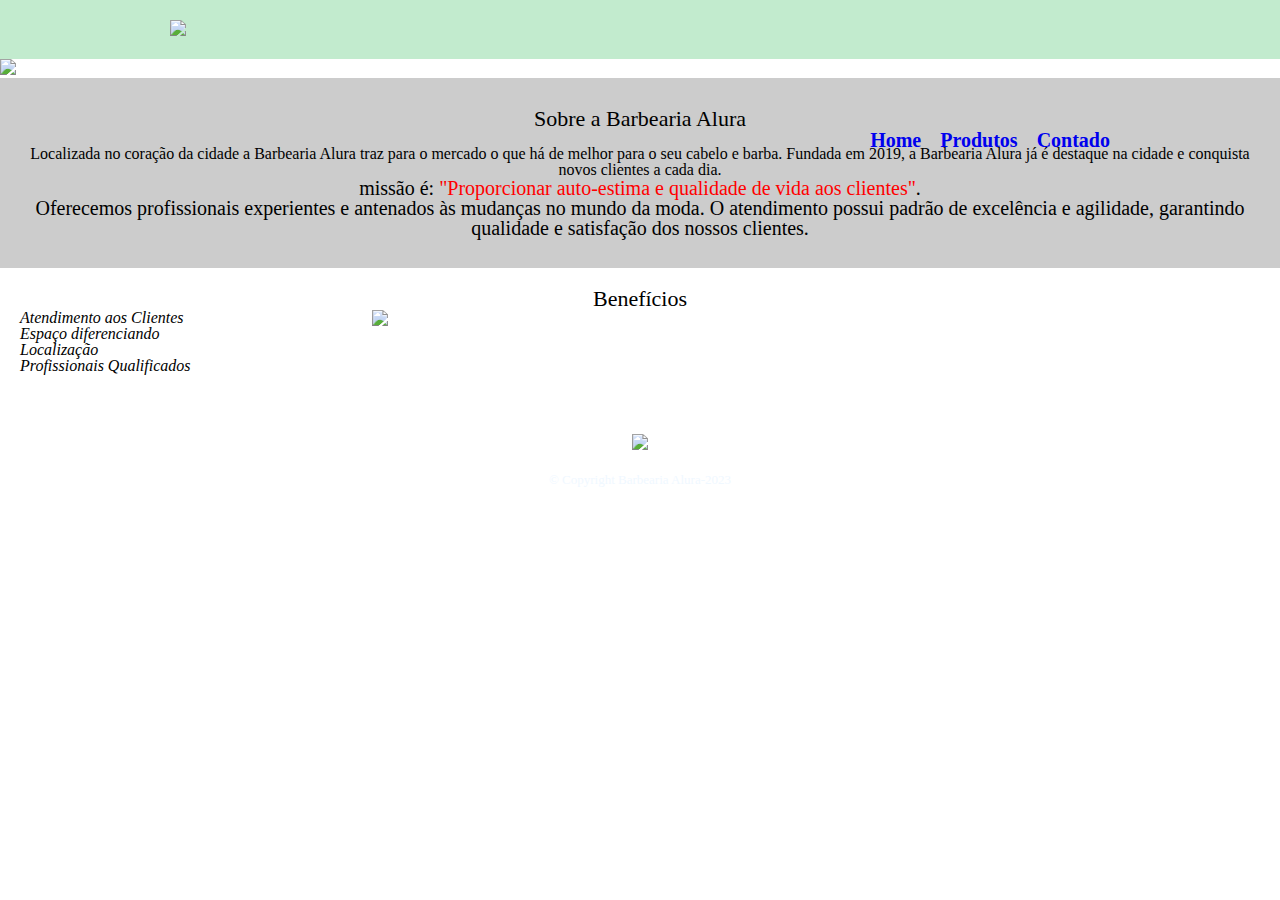
==== index.html @ c8d075ce "atlz" ====
<!DOCTYPE html>
<html lang="pt-br">
    <head>
        <meta charset="UTF-8">
        <title>Barbearia Alura</title>
        <link rel="stylesheet" href="reset.css">
        <link rel="stylesheet" href="style.css">

    
    </head>
    <body >
        <header>
            <div class="caixa">
                <h1><img src="/home/jair/Documentos/aluraOracle/img/logo.png"></h1>

                <nav>
                    <ul>
                        <li><a href="index.html">Home</a></li>
                        <li><a href="produtos.html">Produtos</a></li>
                        <li><a href="contato.html">Contado</a></li>
                    </ul>
                </nav>
            </div>
        </header>


        <img id="banner" src="/home/jair/Documentos/aluraOracle/banner.jpg">
        <div class="principal">
            <h2 class="titulo-centralizado" >Sobre a Barbearia Alura</h2>
            <br>
            <p>Localizada no coração da cidade a <strong>Barbearia Alura</strong> traz para o mercado o que há de melhor para o seu cabelo e barba.
            Fundada em 2019, a Barbearia Alura já é destaque na cidade e conquista novos clientes a cada dia.</p>

            <p id="missao"><em>missão é: <strong>"Proporcionar auto-estima e qualidade de vida aos clientes"</strong>.</em></p>

            <p id="missao">Oferecemos profissionais experientes e antenados às mudanças no mundo da moda. O atendimento possui padrão de excelência 
            e agilidade, garantindo qualidade e satisfação dos nossos clientes.</p>
        </div>
        <div class="beneficios">
            <h3 class="titulo-centralizado">Benefícios</h3>
            <ul class="listamisao">
                <li class="itens">Atendimento aos Clientes</li>
                <li class="itens">Espaço diferenciando</li>
                <li class="itens">Localização </li>
                <li class="itens">Profissionais Qualificados</li>
            </ul>
            <img class="imagembeneficios" src="/home/jair/Documentos/aluraOracle/beneficios.jpg">
        </div>
        <footer>
            <img src="/home/jair/Documentos/aluraOracle/img/logo-branco.png">
            <p class="Copyright">&copy; Copyright Barbearia Alura-2023</p>
        </footer>
    </body>
</html>
---- style.css ----
header{
    background: #c2ebce;
    padding: 20px 0;
}
.caixa{
    position: relative;
    width: 940px;
    margin: 0 auto;
}
nav{
    position: absolute;
    top: 110px;
    right: 0;
}

li a {
    font-weight:bolder;
    font-size: 20px;
    text-decoration: none;
}

nav li {
    display: inline;
    margin: 0 0 0 15px;
}

nav a:hover{
    color: #c78c19;
    text-decoration: underline;
}
.principal{
    background: #cccccc;
    padding: 30px;
}
.titulo-principal{
    padding-left: 20px;
    font-size: 33px;
    display: inline;
    margin: 0 0 0 145px;
    position: absolute;
    top: 110px;
    right: 0;
    
}
.titulo-centralizado{
    text-align: center; 
    font-size: 22px;
}
p{
    text-align: center;
}
#missao{
    font-size: 20px;
}
em strong{
    color: #FF0000;
}
.itens{
    font-style: italic;
}
.beneficios{
    background: #ffffff;
    padding: 20px;
}
.listamisao{
    display: inline-block;
    vertical-align: top;
    width: 20%;
    margin-right: 100px;
}
.imagembeneficios{
    width: 50%;
}
footer{
    text-align: center;
    background: url("/home/jair/Documentos/aluraOracle/img/bg.jpg");
    padding: 40px 0;

}
.Copyright{
    color: aliceblue;
    font-size: 13px;
    margin: 20px 0 0;
}
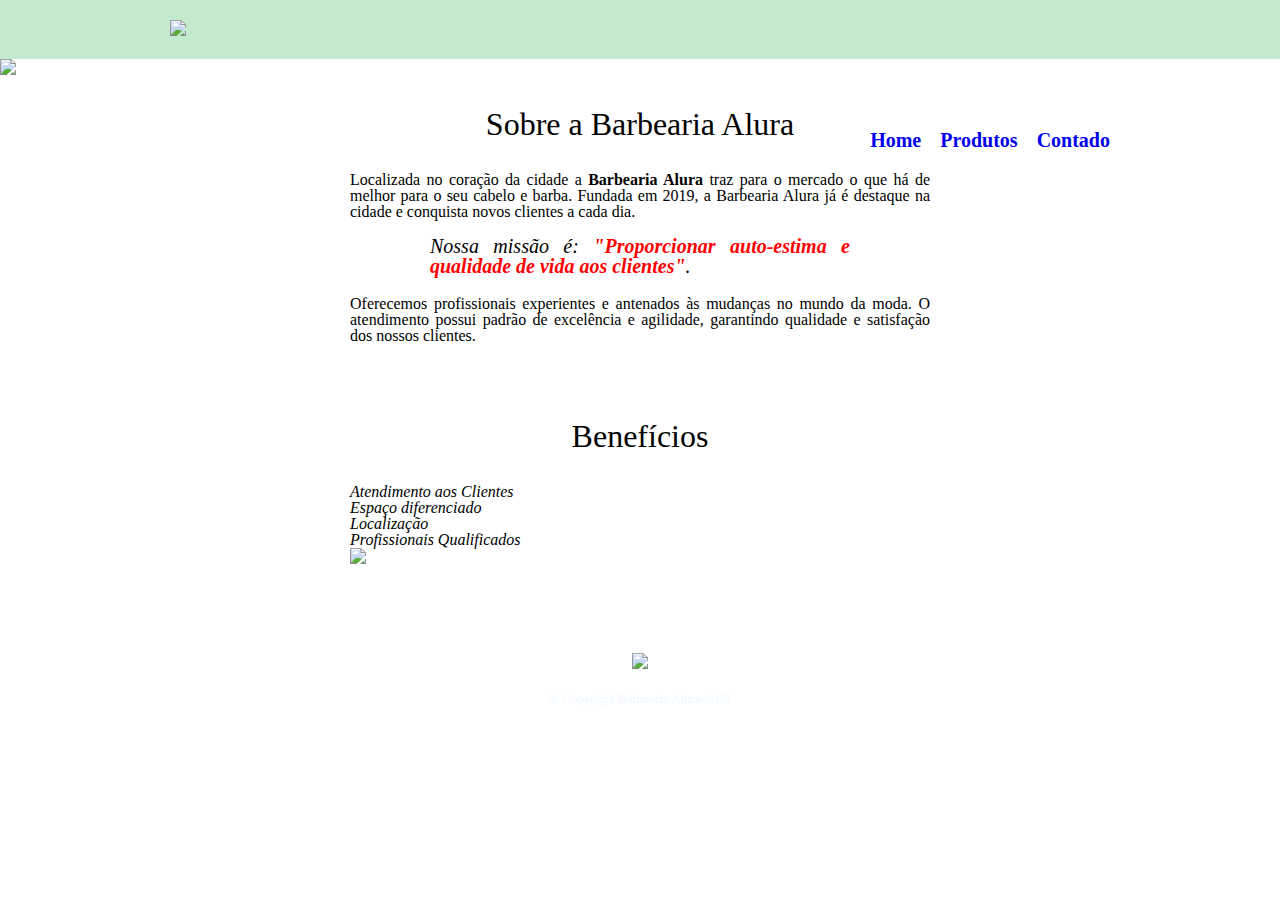
==== commit 27688be9: "atlz" ====
--- a/index.html
+++ b/index.html
@@ -1,54 +1,63 @@
 <!DOCTYPE html>
 <html lang="pt-br">
-    <head>
-        <meta charset="UTF-8">
-        <title>Barbearia Alura</title>
-        <link rel="stylesheet" href="reset.css">
-        <link rel="stylesheet" href="style.css">
 
-    
-    </head>
-    <body >
-        <header>
-            <div class="caixa">
-                <h1><img src="/home/jair/Documentos/aluraOracle/img/logo.png"></h1>
-
-                <nav>
-                    <ul>
-                        <li><a href="index.html">Home</a></li>
-                        <li><a href="produtos.html">Produtos</a></li>
-                        <li><a href="contato.html">Contado</a></li>
-                    </ul>
-                </nav>
-            </div>
-        </header>
+<head>
+    <meta charset="UTF-8">
+    <title>Barbearia Alura</title>
+    <link rel="stylesheet" href="reset.css">
+    <link rel="stylesheet" href="style.css">
 
 
-        <img id="banner" src="/home/jair/Documentos/aluraOracle/banner.jpg">
-        <div class="principal">
-            <h2 class="titulo-centralizado" >Sobre a Barbearia Alura</h2>
-            <br>
-            <p>Localizada no coração da cidade a <strong>Barbearia Alura</strong> traz para o mercado o que há de melhor para o seu cabelo e barba.
-            Fundada em 2019, a Barbearia Alura já é destaque na cidade e conquista novos clientes a cada dia.</p>
+</head>
 
-            <p id="missao"><em>missão é: <strong>"Proporcionar auto-estima e qualidade de vida aos clientes"</strong>.</em></p>
+<body>
+    <header>
+        <div class="caixa">
+            <h1><img src="/home/jair/Documentos/aluraOracle/img/logo.png"></h1>
 
-            <p id="missao">Oferecemos profissionais experientes e antenados às mudanças no mundo da moda. O atendimento possui padrão de excelência 
-            e agilidade, garantindo qualidade e satisfação dos nossos clientes.</p>
+            <nav>
+                <ul>
+                    <li><a href="index.html">Home</a></li>
+                    <li><a href="produtos.html">Produtos</a></li>
+                    <li><a href="contato.html">Contado</a></li>
+                </ul>
+            </nav>
         </div>
-        <div class="beneficios">
-            <h3 class="titulo-centralizado">Benefícios</h3>
-            <ul class="listamisao">
-                <li class="itens">Atendimento aos Clientes</li>
-                <li class="itens">Espaço diferenciando</li>
-                <li class="itens">Localização </li>
-                <li class="itens">Profissionais Qualificados</li>
-            </ul>
-            <img class="imagembeneficios" src="/home/jair/Documentos/aluraOracle/beneficios.jpg">
-        </div>
-        <footer>
-            <img src="/home/jair/Documentos/aluraOracle/img/logo-branco.png">
-            <p class="Copyright">&copy; Copyright Barbearia Alura-2023</p>
-        </footer>
-    </body>
+    </header>
+
+
+    <img class="banner" src="/home/jair/Documentos/aluraOracle/banner.jpg">
+    <section class="principal">
+        <h2 class="titulo-principal">Sobre a Barbearia Alura</h2>
+
+        <p>Localizada no coração da cidade a <strong>Barbearia Alura</strong> traz para o mercado o que há de melhor
+            para o seu cabelo e barba. Fundada em 2019, a Barbearia Alura já é destaque na cidade e conquista novos
+            clientes a cada dia.</p>
+
+        <p id="missao"><em>Nossa missão é: <strong>"Proporcionar auto-estima e qualidade de vida aos
+                    clientes"</strong>.</em></p>
+
+        <p>Oferecemos profissionais experientes e antenados às mudanças no mundo da moda. O atendimento possui padrão de
+            excelência e agilidade, garantindo qualidade e satisfação dos nossos clientes.</p>
+    </section>
+
+
+    <section class="beneficios">
+        <h3 class="titulo-principal">Benefícios</h3>
+
+        <ul>
+            <li class="itens">Atendimento aos Clientes</li>
+            <li class="itens">Espaço diferenciado</li>
+            <li class="itens">Localização</li>
+            <li class="itens">Profissionais Qualificados</li>
+        </ul>
+
+        <img class="imagembeneficios" src="/home/jair/Documentos/aluraOracle/beneficios.jpg">
+    </section>
+    <footer>
+        <img src="/home/jair/Documentos/aluraOracle/img/logo-branco.png">
+        <p class="Copyright">&copy; Copyright Barbearia Alura-2023</p>
+    </footer>
+</body>
+
 </html>--- a/style.css
+++ b/style.css
@@ -30,26 +30,31 @@
     text-decoration: underline;
 }
 .principal{
-    background: #cccccc;
+    background: #ffffff;
     padding: 30px;
+    text-align: justify;
+
 }
-.titulo-principal{
-    padding-left: 20px;
-    font-size: 33px;
-    display: inline;
-    margin: 0 0 0 145px;
-    position: absolute;
-    top: 110px;
-    right: 0;
-    
+.titulo-principal {
+    text-align: center;
+    font-size: 2em;
+    margin: 0 0 1em;
+}
+.principal p {
+    margin: 0 20em 1em;
+}
+.principal strong {
+    font-weight: bold;
+}
+
+.principal em {
+    font-style: italic;
 }
 .titulo-centralizado{
     text-align: center; 
     font-size: 22px;
 }
-p{
-    text-align: center;
-}
+
 #missao{
     font-size: 20px;
 }
@@ -58,10 +63,14 @@
 }
 .itens{
     font-style: italic;
+    
+
 }
 .beneficios{
     background: #ffffff;
-    padding: 20px;
+    padding: 30px;
+    margin: 0 20em 1em;
+
 }
 .listamisao{
     display: inline-block;
@@ -82,4 +91,11 @@
     color: aliceblue;
     font-size: 13px;
     margin: 20px 0 0;
-}+}
+/*css da página inicial*/
+.banner {
+    width:100%;
+}
+.imagembeneficios {
+    width: 60%
+}
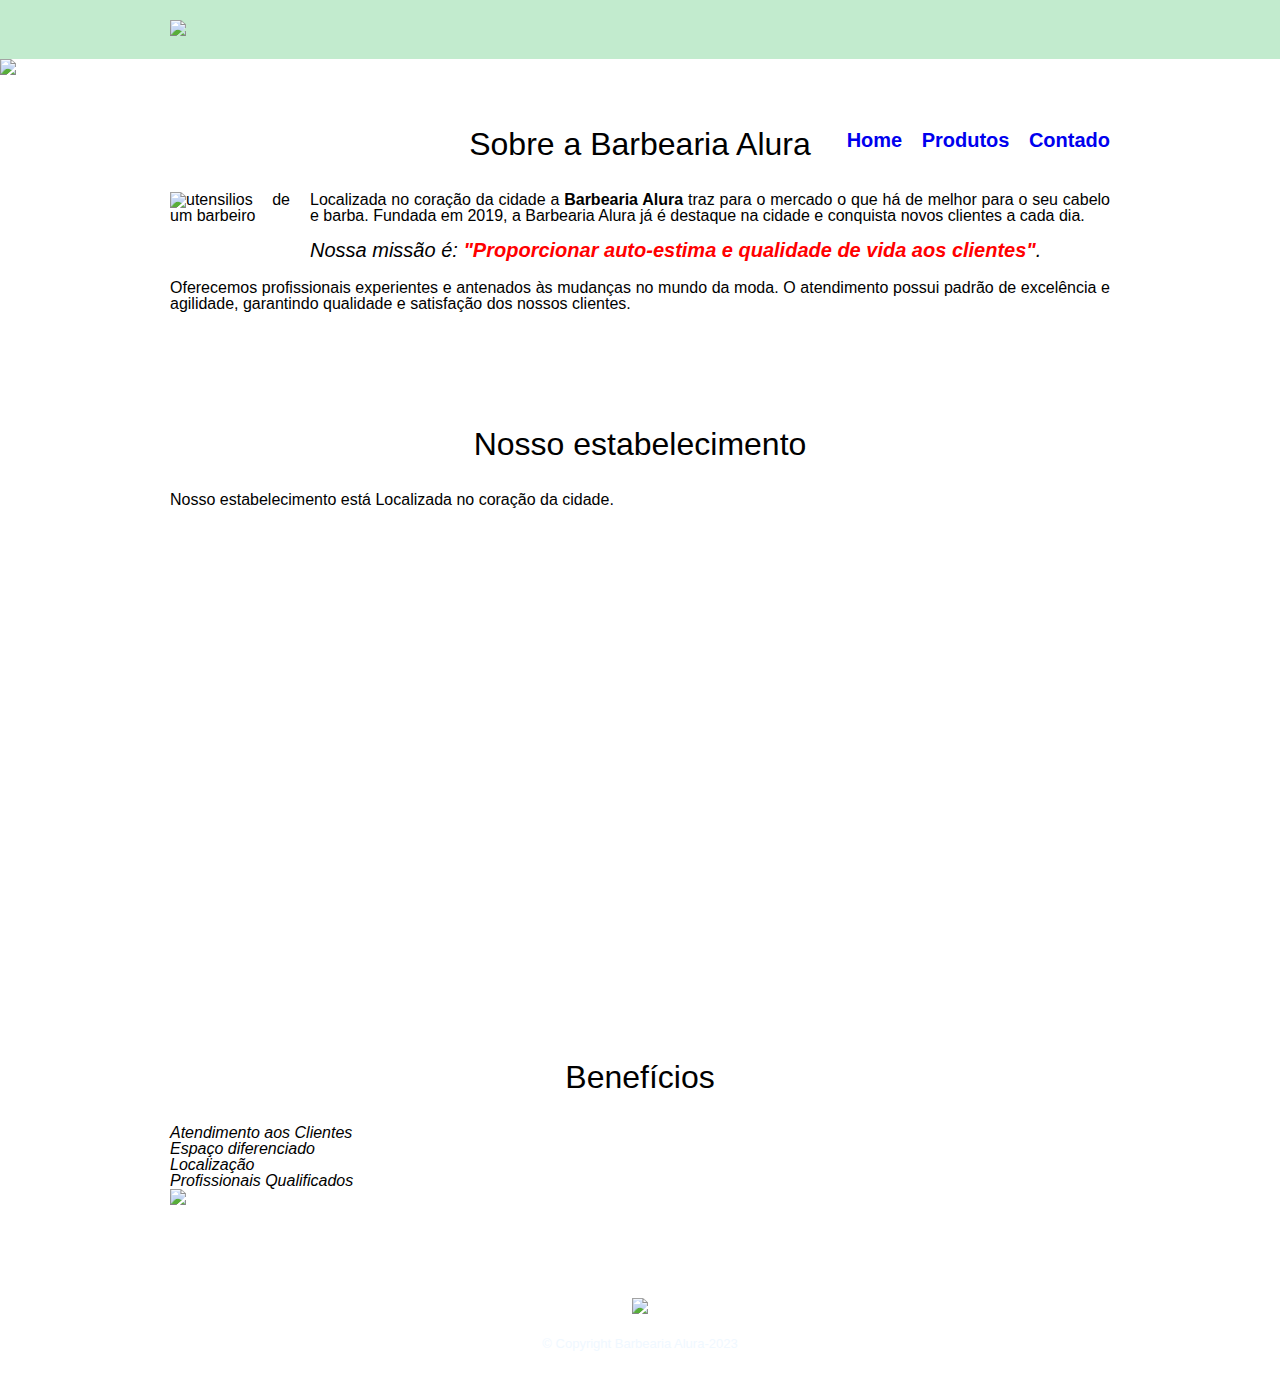
==== commit 620541ab: "atlz" ====
--- a/index.html
+++ b/index.html
@@ -6,6 +6,9 @@
     <title>Barbearia Alura</title>
     <link rel="stylesheet" href="reset.css">
     <link rel="stylesheet" href="style.css">
+    <link rel="preconnect" href="https://fonts.googleapis.com">
+    <link rel="preconnect" href="https://fonts.gstatic.com" crossorigin>
+    <link href="https://fonts.googleapis.com/css2?family=Open+Sans:wght@300;500;700&display=swap" rel="stylesheet">
 
 
 </head>
@@ -30,9 +33,12 @@
     <section class="principal">
         <h2 class="titulo-principal">Sobre a Barbearia Alura</h2>
 
-        <p>Localizada no coração da cidade a <strong>Barbearia Alura</strong> traz para o mercado o que há de melhor
+        <img class="utensilios" src="/home/jair/Documentos/aluraOracle/img/utensilios.jpg"
+            alt="utensilios de um barbeiro">
+
+        <p> Localizada no coração da cidade a <strong>Barbearia Alura</strong> traz para o mercado o que há de melhor
             para o seu cabelo e barba. Fundada em 2019, a Barbearia Alura já é destaque na cidade e conquista novos
-            clientes a cada dia.</p>
+            clientes a cada dia. </p>
 
         <p id="missao"><em>Nossa missão é: <strong>"Proporcionar auto-estima e qualidade de vida aos
                     clientes"</strong>.</em></p>
@@ -41,6 +47,14 @@
             excelência e agilidade, garantindo qualidade e satisfação dos nossos clientes.</p>
     </section>
 
+    <section class="beneficios">
+        <h3 class="titulo-principal">Nosso estabelecimento</h3>
+        <p>Nosso estabelecimento está Localizada no coração da cidade.</p>
+        <iframe
+            src="https://www.google.com/maps/embed?pb=!1m18!1m12!1m3!1d3944.070943874775!2d-35.57695582446224!3d-8.68480379136342!2m3!1f0!2f0!3f0!3m2!1i1024!2i768!4f13.1!3m3!1m2!1s0x7aa0aadaa16061b%3A0x3e0528d7fc29f529!2sIFPE%20-%20Campus%20Palmares!5e0!3m2!1spt-BR!2sbr!4v1683235719986!5m2!1spt-BR!2sbr"
+            width="600" height="450" style="border:0;" allowfullscreen="" loading="lazy"
+            referrerpolicy="no-referrer-when-downgrade"></iframe>
+    </section>
 
     <section class="beneficios">
         <h3 class="titulo-principal">Benefícios</h3>
--- a/style.css
+++ b/style.css
@@ -1,3 +1,6 @@
+body {
+    font-family: 'Montserrat', sans-serif;
+}
 
 header{
     background: #c2ebce;
@@ -33,15 +36,20 @@
     background: #ffffff;
     padding: 30px;
     text-align: justify;
+    width: 940px;
+    margin: 0 auto;
+    padding: 50px 0;
 
 }
 .titulo-principal {
     text-align: center;
     font-size: 2em;
     margin: 0 0 1em;
+    clear: left;
+    
 }
 .principal p {
-    margin: 0 20em 1em;
+    margin: 0 0em 1em;
 }
 .principal strong {
     font-weight: bold;
@@ -69,7 +77,10 @@
 .beneficios{
     background: #ffffff;
     padding: 30px;
-    margin: 0 20em 1em;
+    margin: 0 0em 1em;
+    width: 940px;
+    margin: 0 auto;
+    padding: 50px 0;
 
 }
 .listamisao{
@@ -92,10 +103,36 @@
     font-size: 13px;
     margin: 20px 0 0;
 }
-/*css da página inicial*/
+/* css da página inicial */
 .banner {
     width:100%;
 }
+
+.titulo-principal {
+    text-align: center;
+    font-size: 2em;
+    margin: 0 0 1em;
+    clear: left;
+}
+
+.principal p {
+    margin: 0 0 1em;
+}
+
+.principal strong {
+    font-weight: bold;
+}
+
+.principal em {
+    font-style: italic;
+}
+
+.utensilios {
+    width: 120px;
+    float: left;
+    margin: 0 20px 20px 0;
+}
+
 .imagembeneficios {
-    width: 60%
-}
+    width: 60%;
+}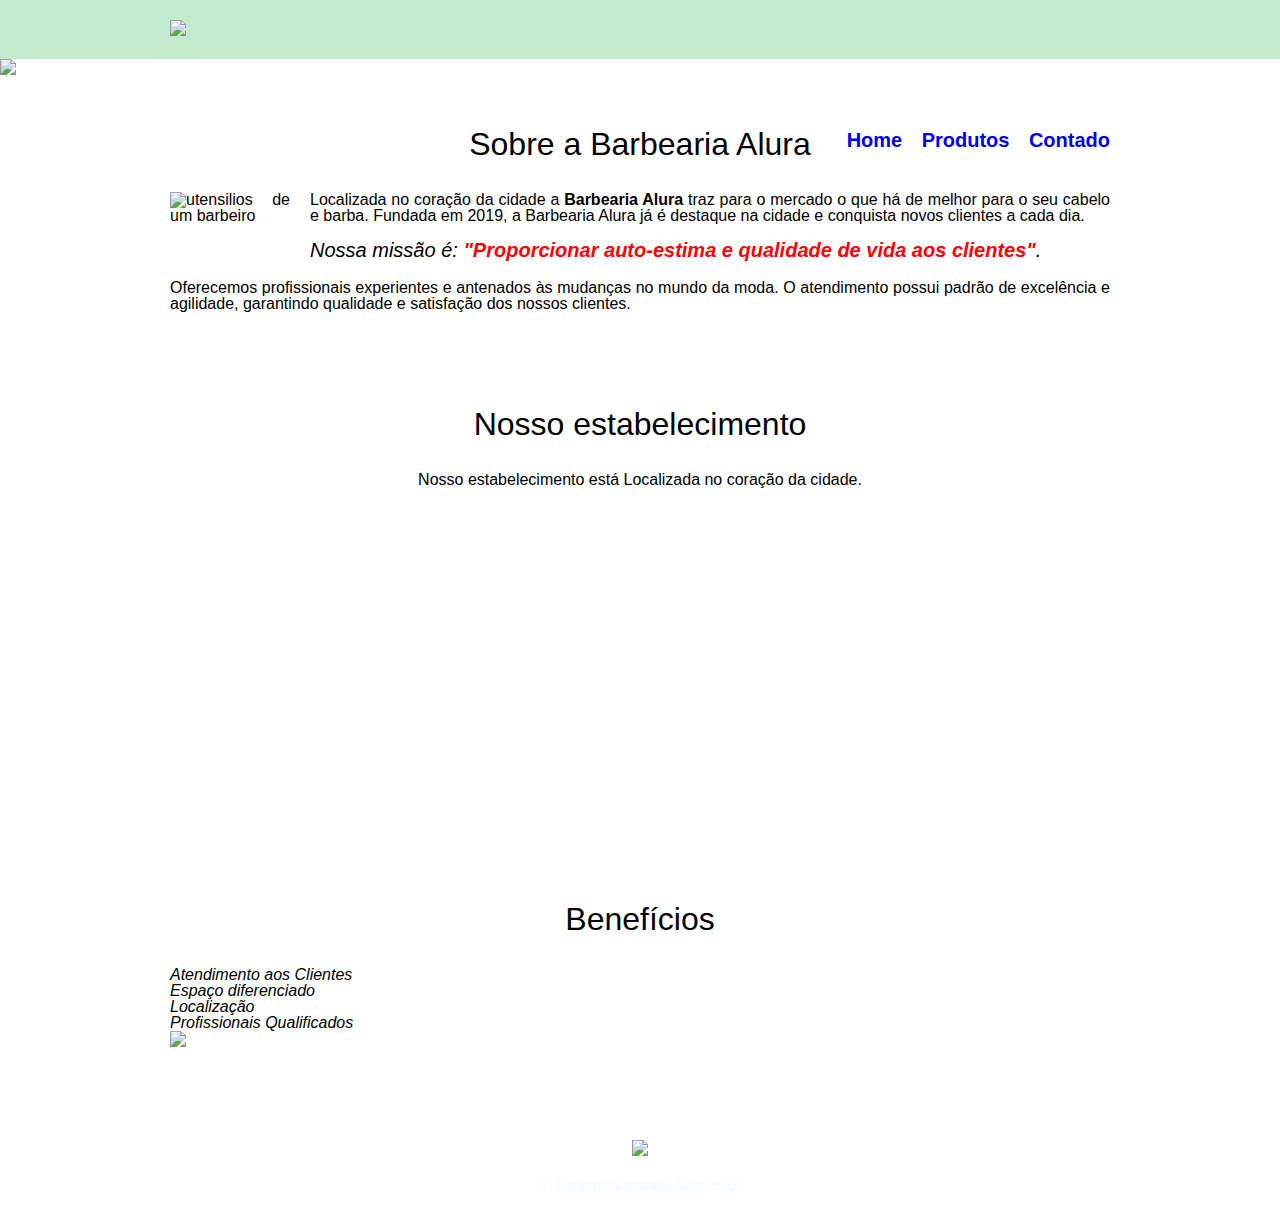
==== commit 6041a050: "atlz" ====
--- a/index.html
+++ b/index.html
@@ -47,12 +47,12 @@
             excelência e agilidade, garantindo qualidade e satisfação dos nossos clientes.</p>
     </section>
 
-    <section class="beneficios">
+    <section class="mapa">
         <h3 class="titulo-principal">Nosso estabelecimento</h3>
         <p>Nosso estabelecimento está Localizada no coração da cidade.</p>
         <iframe
             src="https://www.google.com/maps/embed?pb=!1m18!1m12!1m3!1d3944.070943874775!2d-35.57695582446224!3d-8.68480379136342!2m3!1f0!2f0!3f0!3m2!1i1024!2i768!4f13.1!3m3!1m2!1s0x7aa0aadaa16061b%3A0x3e0528d7fc29f529!2sIFPE%20-%20Campus%20Palmares!5e0!3m2!1spt-BR!2sbr!4v1683235719986!5m2!1spt-BR!2sbr"
-            width="600" height="450" style="border:0;" allowfullscreen="" loading="lazy"
+            width="100%" height="300" style="border:0;" allowfullscreen="" loading="lazy"
             referrerpolicy="no-referrer-when-downgrade"></iframe>
     </section>
 
--- a/style.css
+++ b/style.css
@@ -135,4 +135,16 @@
 
 .imagembeneficios {
     width: 60%;
+}
+.mapa{
+    padding: 3em 0;
+    background: #ffffff;
+    padding: 30px;
+    margin: 0 0em 1em;
+    width: 940px;
+    margin: 0 auto;
+}
+.mapa p {
+    margin: 0 0 2em;
+    text-align: center;
 }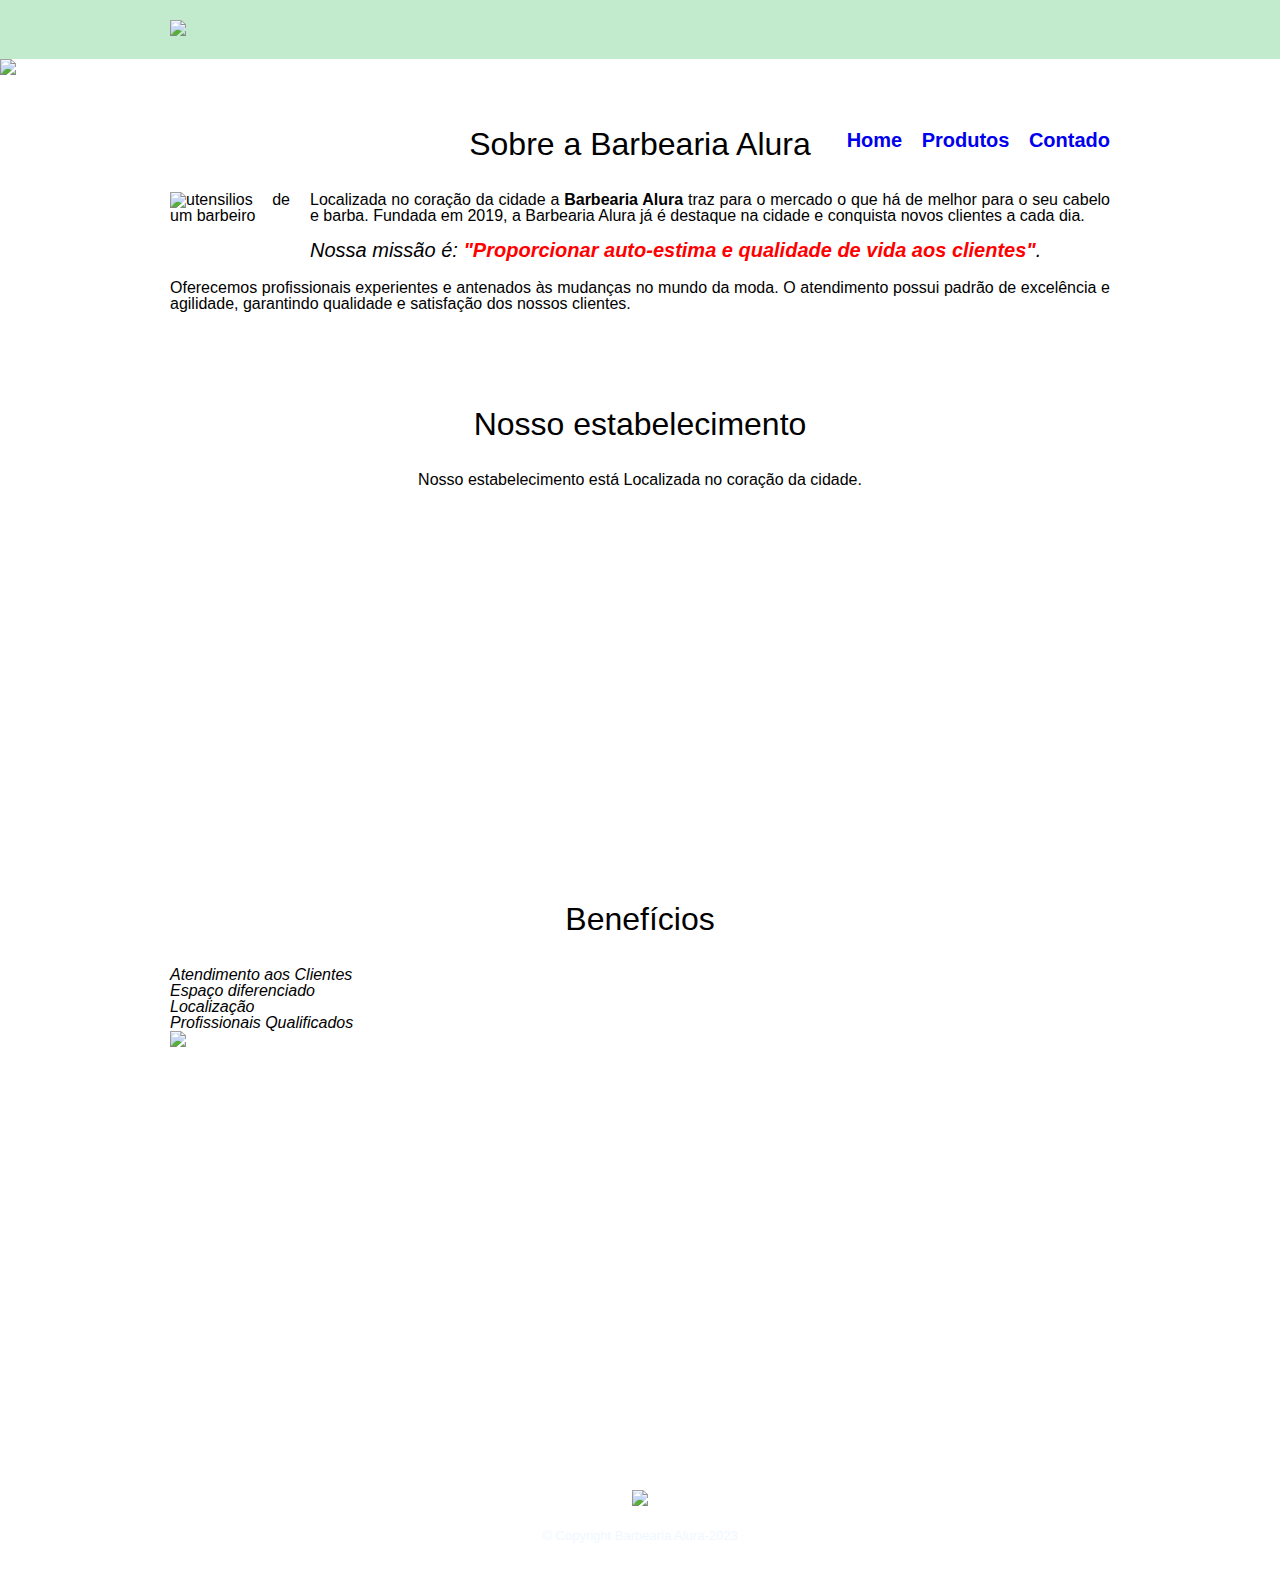
==== commit 11cf20e1: "altz" ====
--- a/index.html
+++ b/index.html
@@ -67,6 +67,13 @@
         </ul>
 
         <img class="imagembeneficios" src="/home/jair/Documentos/aluraOracle/beneficios.jpg">
+
+        <div class="video">
+            <iframe width="560" height="315" src="https://www.youtube.com/embed/GoNkSaqnWqw"
+                title="YouTube video player" frameborder="0"
+                allow="accelerometer; autoplay; clipboard-write; encrypted-media; gyroscope; picture-in-picture; web-share"
+                allowfullscreen></iframe>
+        </div>
     </section>
     <footer>
         <img src="/home/jair/Documentos/aluraOracle/img/logo-branco.png">
--- a/style.css
+++ b/style.css
@@ -147,4 +147,8 @@
 .mapa p {
     margin: 0 0 2em;
     text-align: center;
+}
+.video{
+    width: 560px;
+    margin: 1em auto;
 }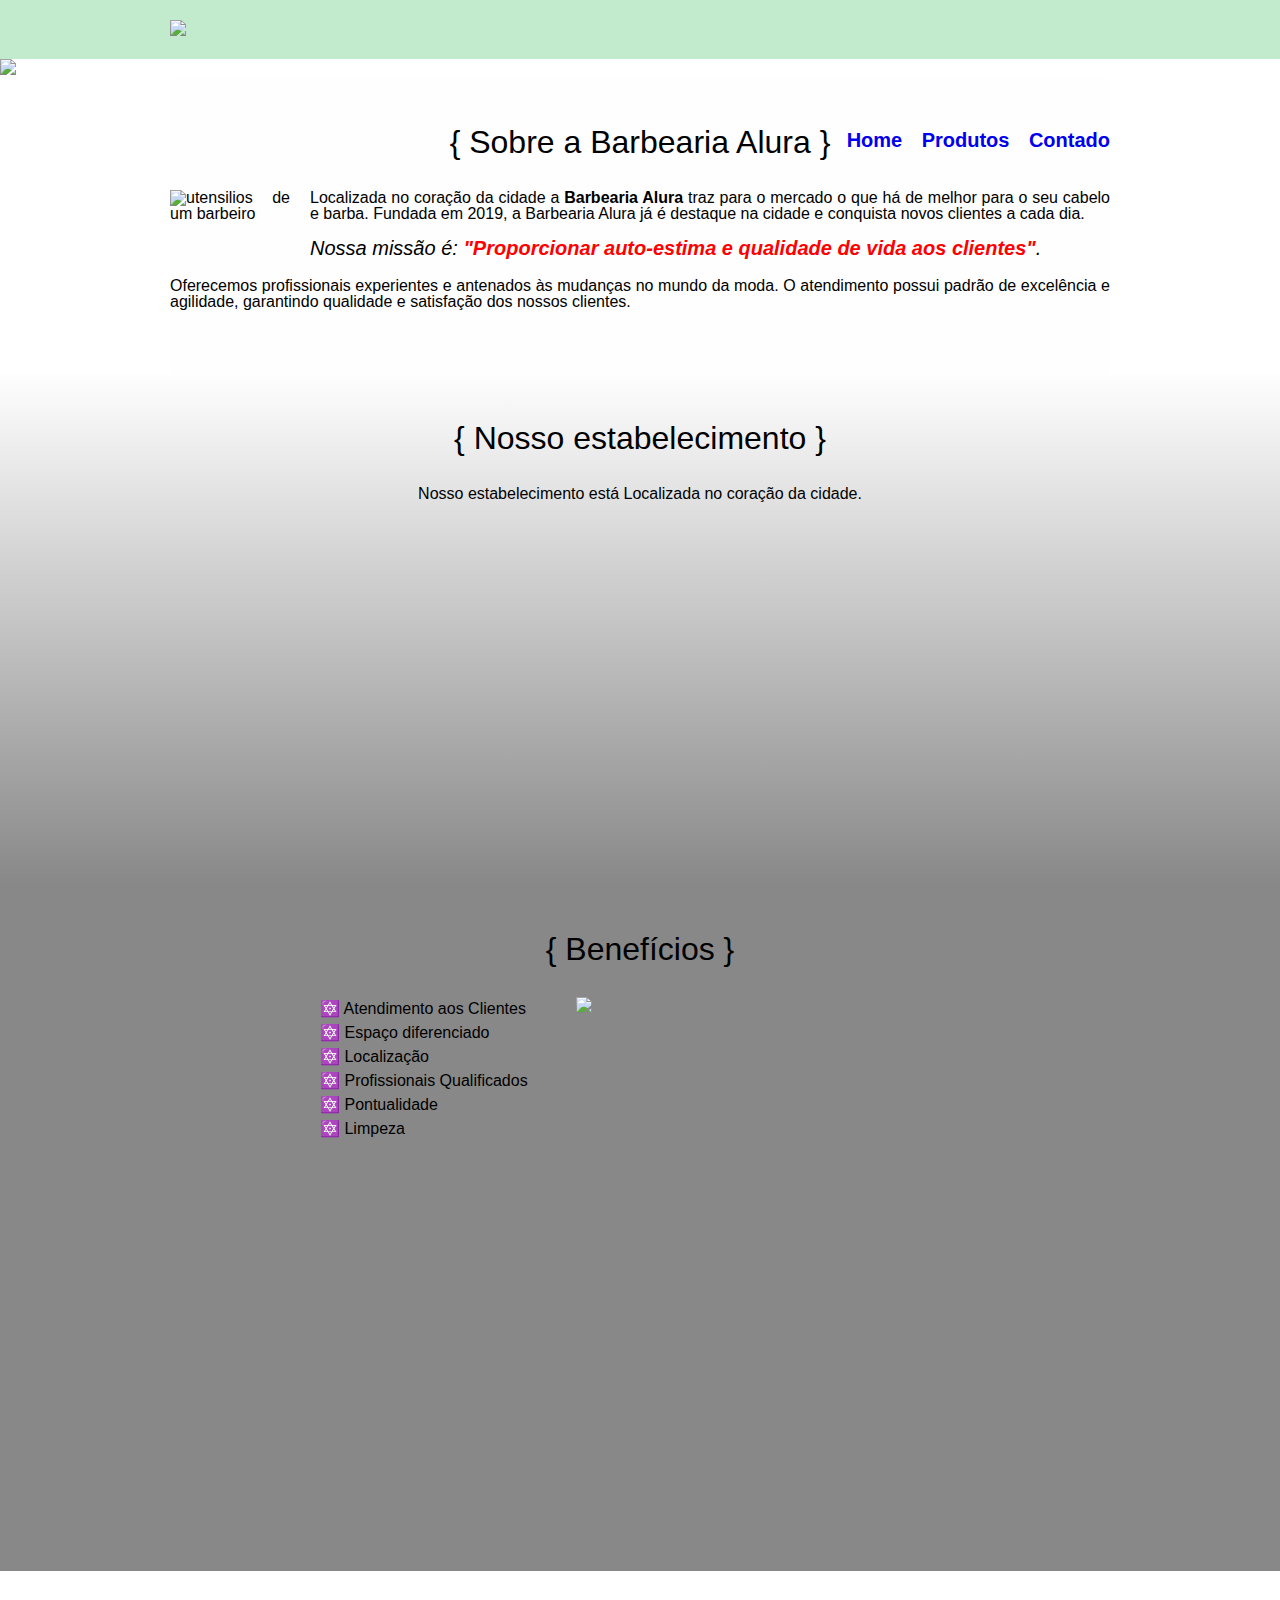
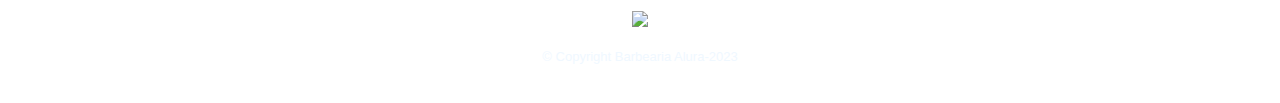
==== commit 23159787: "atlz" ====
--- a/index.html
+++ b/index.html
@@ -30,55 +30,61 @@
 
 
     <img class="banner" src="/home/jair/Documentos/aluraOracle/banner.jpg">
-    <section class="principal">
-        <h2 class="titulo-principal">Sobre a Barbearia Alura</h2>
+    <main>
+        <section class="principal">
+            <h2 class="titulo-principal">Sobre a Barbearia Alura</h2>
 
-        <img class="utensilios" src="/home/jair/Documentos/aluraOracle/img/utensilios.jpg"
-            alt="utensilios de um barbeiro">
+            <img class="utensilios" src="/home/jair/Documentos/aluraOracle/img/utensilios.jpg"
+                alt="utensilios de um barbeiro">
 
-        <p> Localizada no coração da cidade a <strong>Barbearia Alura</strong> traz para o mercado o que há de melhor
-            para o seu cabelo e barba. Fundada em 2019, a Barbearia Alura já é destaque na cidade e conquista novos
-            clientes a cada dia. </p>
+            <p> Localizada no coração da cidade a <strong>Barbearia Alura</strong> traz para o mercado o que há de
+                melhor
+                para o seu cabelo e barba. Fundada em 2019, a Barbearia Alura já é destaque na cidade e conquista novos
+                clientes a cada dia. </p>
 
-        <p id="missao"><em>Nossa missão é: <strong>"Proporcionar auto-estima e qualidade de vida aos
-                    clientes"</strong>.</em></p>
+            <p id="missao"><em>Nossa missão é: <strong>"Proporcionar auto-estima e qualidade de vida aos
+                        clientes"</strong>.</em></p>
 
-        <p>Oferecemos profissionais experientes e antenados às mudanças no mundo da moda. O atendimento possui padrão de
-            excelência e agilidade, garantindo qualidade e satisfação dos nossos clientes.</p>
-    </section>
+            <p>Oferecemos profissionais experientes e antenados às mudanças no mundo da moda. O atendimento possui
+                padrão de
+                excelência e agilidade, garantindo qualidade e satisfação dos nossos clientes.</p>
+        </section>
 
-    <section class="mapa">
-        <h3 class="titulo-principal">Nosso estabelecimento</h3>
-        <p>Nosso estabelecimento está Localizada no coração da cidade.</p>
-        <iframe
-            src="https://www.google.com/maps/embed?pb=!1m18!1m12!1m3!1d3944.070943874775!2d-35.57695582446224!3d-8.68480379136342!2m3!1f0!2f0!3f0!3m2!1i1024!2i768!4f13.1!3m3!1m2!1s0x7aa0aadaa16061b%3A0x3e0528d7fc29f529!2sIFPE%20-%20Campus%20Palmares!5e0!3m2!1spt-BR!2sbr!4v1683235719986!5m2!1spt-BR!2sbr"
-            width="100%" height="300" style="border:0;" allowfullscreen="" loading="lazy"
-            referrerpolicy="no-referrer-when-downgrade"></iframe>
-    </section>
+        <section class="mapa">
+            <h3 class="titulo-principal">Nosso estabelecimento</h3>
+            <p>Nosso estabelecimento está Localizada no coração da cidade.</p>
+            <div class="mapa-conteudo">
+            <iframe
+                src="https://www.google.com/maps/embed?pb=!1m18!1m12!1m3!1d3944.070943874775!2d-35.57695582446224!3d-8.68480379136342!2m3!1f0!2f0!3f0!3m2!1i1024!2i768!4f13.1!3m3!1m2!1s0x7aa0aadaa16061b%3A0x3e0528d7fc29f529!2sIFPE%20-%20Campus%20Palmares!5e0!3m2!1spt-BR!2sbr!4v1683235719986!5m2!1spt-BR!2sbr"
+                width="100%" height="300" style="border:0;" allowfullscreen="" loading="lazy"
+                referrerpolicy="no-referrer-when-downgrade"></iframe></div>
+        </section>
 
-    <section class="beneficios">
-        <h3 class="titulo-principal">Benefícios</h3>
-
-        <ul>
-            <li class="itens">Atendimento aos Clientes</li>
-            <li class="itens">Espaço diferenciado</li>
-            <li class="itens">Localização</li>
-            <li class="itens">Profissionais Qualificados</li>
-        </ul>
-
-        <img class="imagembeneficios" src="/home/jair/Documentos/aluraOracle/beneficios.jpg">
-
-        <div class="video">
-            <iframe width="560" height="315" src="https://www.youtube.com/embed/GoNkSaqnWqw"
-                title="YouTube video player" frameborder="0"
-                allow="accelerometer; autoplay; clipboard-write; encrypted-media; gyroscope; picture-in-picture; web-share"
-                allowfullscreen></iframe>
-        </div>
-    </section>
+        <section class="beneficios">
+            <h3 class="titulo-principal">Benefícios</h3>
+            <div class="conteudo-beneficios">
+                <ul class="lista-beneficios">
+                    <li class="itens">Atendimento aos Clientes</li>
+                    <li class="itens">Espaço diferenciado</li>
+                    <li class="itens">Localização</li>
+                    <li class="itens">Profissionais Qualificados</li>
+                    <li class="itens">Pontualidade</li>
+                    <li class="itens">Limpeza</li>
+                </ul><img src="/home/jair/Documentos/aluraOracle/beneficios.jpg" class="imagem-beneficios">
+            </div>
+            <div class="video">
+                <iframe width="560" height="315" src="https://www.youtube.com/embed/GoNkSaqnWqw"
+                    title="YouTube video player" frameborder="0"
+                    allow="accelerometer; autoplay; clipboard-write; encrypted-media; gyroscope; picture-in-picture; web-share"
+                    allowfullscreen></iframe>
+            </div>
+        </section>
+    </main>
     <footer>
         <img src="/home/jair/Documentos/aluraOracle/img/logo-branco.png">
         <p class="Copyright">&copy; Copyright Barbearia Alura-2023</p>
     </footer>
+
 </body>
 
 </html>--- a/style.css
+++ b/style.css
@@ -68,11 +68,6 @@
 }
 em strong{
     color: #FF0000;
-}
-.itens{
-    font-style: italic;
-    
-
 }
 .beneficios{
     background: #ffffff;
@@ -103,6 +98,7 @@
     font-size: 13px;
     margin: 20px 0 0;
 }
+
 /* css da página inicial */
 .banner {
     width:100%;
@@ -113,8 +109,21 @@
     font-size: 2em;
     margin: 0 0 1em;
     clear: left;
-}
-
+    
+}
+
+.titulo-principal:before{
+    content: "{ ";
+}
+.titulo-principal:after{
+    content: " }";
+}
+.principal{
+    padding: 3em 0;
+    background: #FEFEFE;
+    width: 940px;
+    margin: 0 auto;
+}
 .principal p {
     margin: 0 0 1em;
 }
@@ -136,19 +145,57 @@
 .imagembeneficios {
     width: 60%;
 }
-.mapa{
-    padding: 3em 0;
-    background: #ffffff;
-    padding: 30px;
-    margin: 0 0em 1em;
-    width: 940px;
-    margin: 0 auto;
+.mapa {
+    padding:3em 0;
+    background: linear-gradient(#FEFEFE, #888888);
 }
 .mapa p {
     margin: 0 0 2em;
     text-align: center;
 }
+.mapa-conteudo {
+    width: 940px;
+    margin: 0 auto;
+
+}
+.beneficios {
+    padding: 3em 0;
+    background: #888888;
+    width: auto;
+    margin: 0 auto;
+    
+}
+.conteudo-beneficios {
+    width: 640px;
+    margin: 0 auto;
+}
+
+.lista-beneficios {
+    width: 40%;
+    display: inline-block;
+    vertical-align:top;
+}
+.itens {
+    line-height: 1.5;
+}
+itens:first-child{
+    font-weight: bold;
+    
+}
+.itens:before{
+    content: " 🔯 ";
+}
+.imagem-beneficios {
+    width: 60%;
+    opacity: 1;
+    transition: 500ms;
+}
+.imagem-beneficios:hover{
+        opacity: 0.3;
+}
+
+
 .video{
     width: 560px;
-    margin: 1em auto;
+    margin: 2em auto;
 }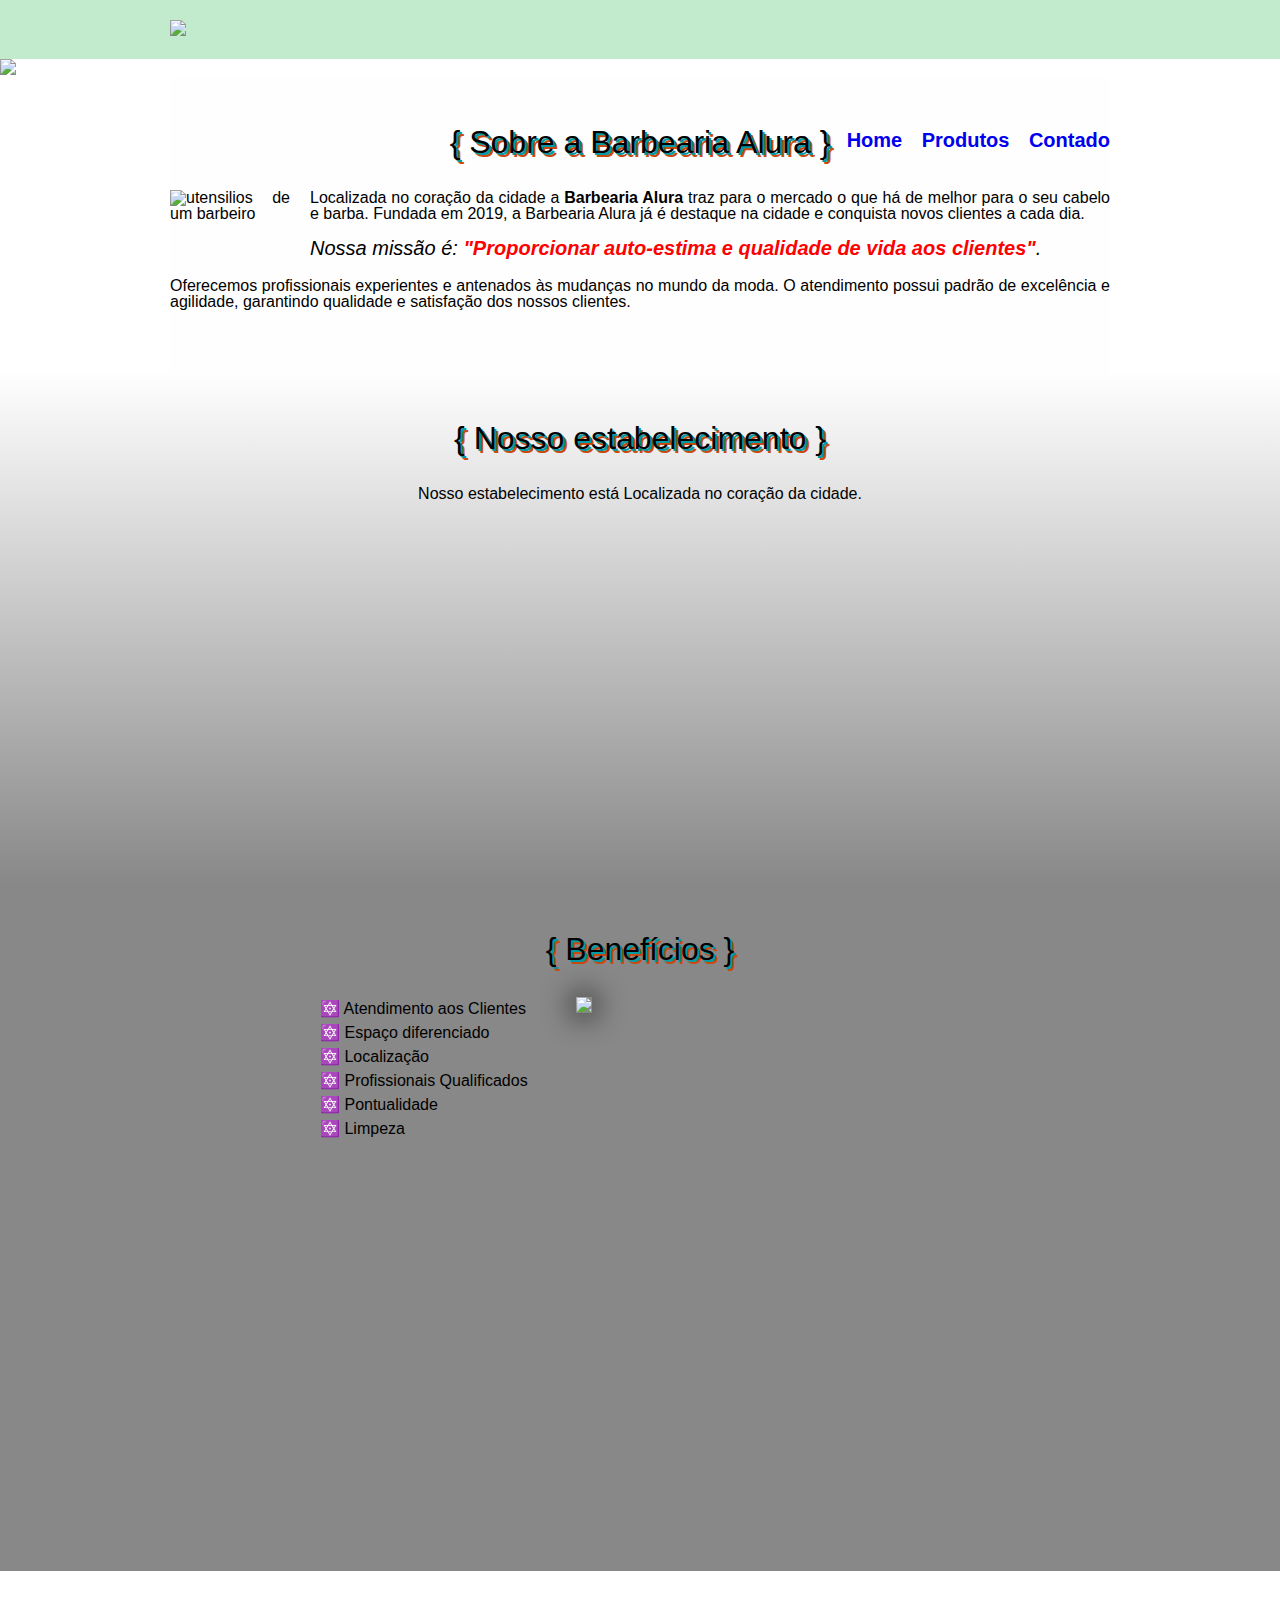
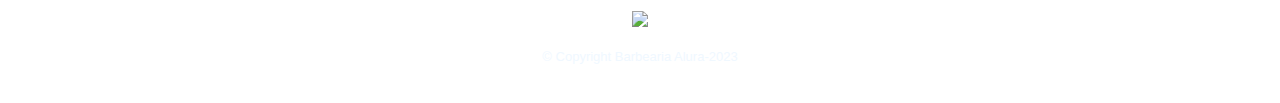
==== commit 9692cd9a: "atlz" ====
--- a/index.html
+++ b/index.html
@@ -3,6 +3,7 @@
 
 <head>
     <meta charset="UTF-8">
+    <meta name="viewport" content="width=device-width">
     <title>Barbearia Alura</title>
     <link rel="stylesheet" href="reset.css">
     <link rel="stylesheet" href="style.css">
--- a/style.css
+++ b/style.css
@@ -109,6 +109,7 @@
     font-size: 2em;
     margin: 0 0 1em;
     clear: left;
+    text-shadow: 2px 2px #029aa5 , 4px 4px #c9490e;
     
 }
 
@@ -189,6 +190,7 @@
     width: 60%;
     opacity: 1;
     transition: 500ms;
+    box-shadow: 0px 0px 30px 2px #000000;
 }
 .imagem-beneficios:hover{
         opacity: 0.3;
@@ -198,4 +200,20 @@
 .video{
     width: 560px;
     margin: 2em auto;
+}
+
+
+@media screen and (max-width: 480px) { 
+    .caixa, .principal, .conteudo-beneficios, .mapa-conteudo, .video {
+        width: auto;
+    }
+    h1 {
+        text-align: center;
+    }
+    nav {
+        position:static;
+    }
+    .lista-beneficios, imagem-beneficios {
+        width: 100%
+    }
 }